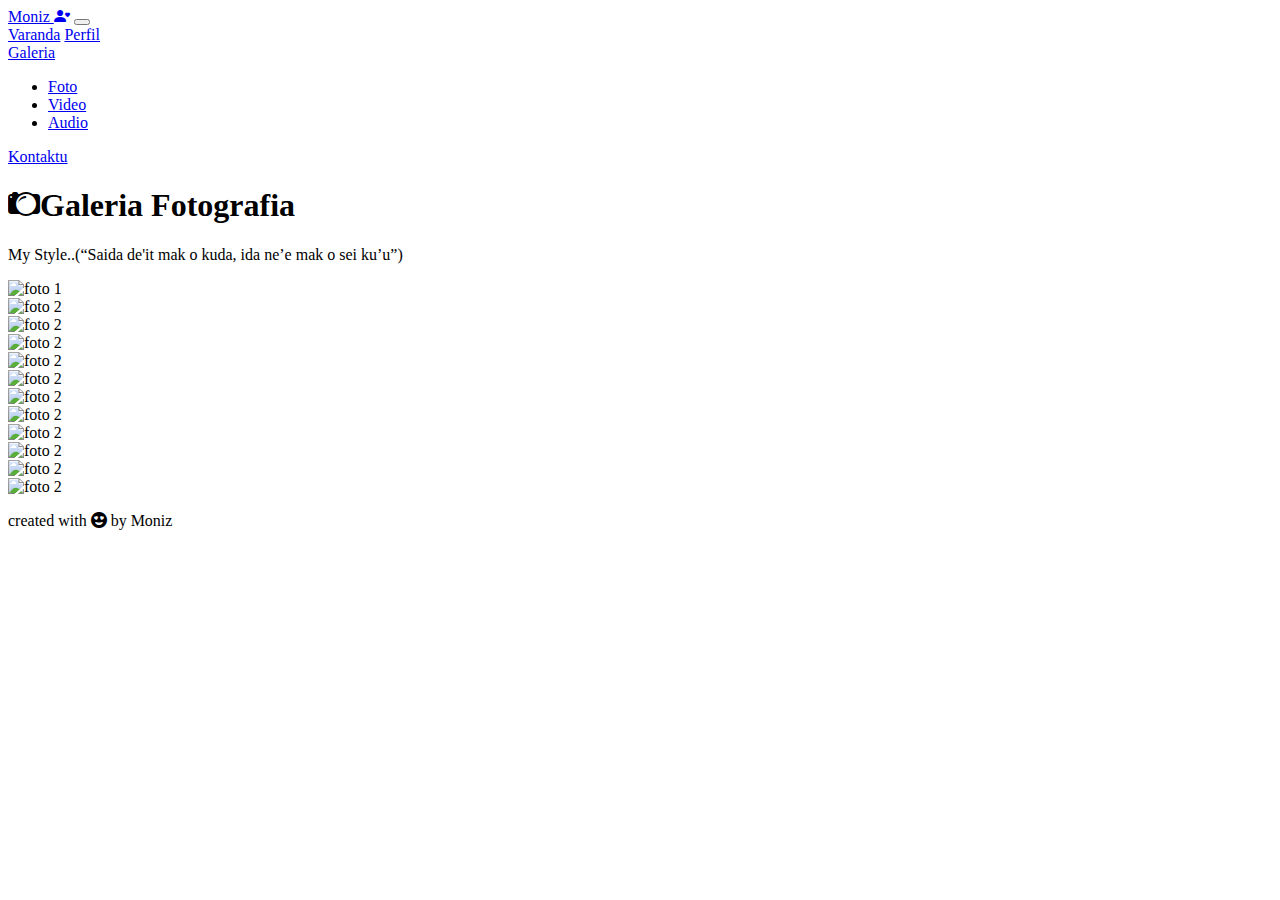
==== galeriafoto.html @ 02fe8c86 "Add files via upload" ====
<!doctype html>
<html lang="en">
  <head>
    <!-- Required meta tags -->
    <meta charset="utf-8">
    <meta name="viewport" content="width=device-width, initial-scale=1">

    <!-- Bootstrap CSS -->
    <link href="https://cdn.jsdelivr.net/npm/bootstrap@5.0.2/dist/css/bootstrap.min.css" 
    rel="stylesheet" 
    integrity="sha384-EVSTQN3/azprG1Anm3QDgpJLIm9Nao0Yz1ztcQTwFspd3yD65VohhpuuCOmLASjC" 
    crossorigin="anonymous">
    <link rel="stylesheet" 
    href="https://cdn.jsdelivr.net/npm/bootstrap-icons@1.9.0/font/bootstrap-icons.css">
    <!-- style css -->
    <link rel="stylesheet" type="text/css" href="stylegaleria.css">
    <title>Galeria foto</title>
  </head>
  <body>
    <!-- Butaun Navigasaun -->
    <nav class="navbar navbar-expand-lg navbar-dark bg-secondary">
      <div class="container-fluid">
        <a class="navbar-brand" href="#">Moniz <i class="bi bi-person-heart"></i></a>
        <button class="navbar-toggler" type="button" data-bs-toggle="collapse" data-bs-target="#navbarNavAltMarkup" aria-controls="navbarNavAltMarkup" aria-expanded="false" aria-label="Toggle navigation">
          <span class="navbar-toggler-icon"></span>
        </button>
        <div class="collapse navbar-collapse" id="navbarNavAltMarkup">
          <div class="navbar-nav ms-auto">
            <a class="nav-link " aria-current="page" href="index.html">Varanda</a>
            <a class="nav-link " href="perfil.html">Perfil</a>
            <li class="nav-item dropdown">
              <a class="nav-link active dropdown-toggle" href="#" id="navbarDarkDropdownMenuLink" 
              role="button" data-bs-toggle="dropdown" aria-expanded="false">
              Galeria
              </a>
              <ul class="dropdown-menu dropdown-menu-dark" aria-labelledby="navbarDarkDropdownMenuLink">
                <li><a class="dropdown-item" href="galeriafoto.html">Foto</a></li>
                <li><a class="dropdown-item" href="video.html">Video</a></li>
                <li><a class="dropdown-item" href="audio.html">Audio</a></li>
              </ul>
            </li>
            <a class="nav-link" href="kontaktu.html">Kontaktu</a>
    </div>
    </div>
    </div>
    </nav>
 <!-- Butaun Navigasaun taka -->

 <!-- Jumbotron galeria fotografia -->
 
 <div class="container">
     <div class="jumbotron  text-white">
        <h1><i class="bi bi-camera2"></i>Galeria Fotografia</h1>
        <nav class="navbar navbar-expand-lg navbar-dark bg-white"></nav>
        <p>My Style..(“Saida de'it mak o kuda, ida ne’e mak o sei ku’u”)</p>
     </div>
 </div>
<!-- Fotografia -->
<section id="fotografia">
    <div class="container">
        <div class="row justify-content-evently">
            <div class="col-md-3 mb-3">
                <img src="foto/fokus.JPG" alt="foto 1" class="img-thumbnail"/>
            </div>
            <div class="col-md-3 mb-3">
                <img src="foto/baucau.jpg" alt="foto 2" class="img-thumbnail"/>
            </div>
            <div class="col-md-3 mb-3">
                <img src="foto/kotuk.jpg" alt="foto 2" class="img-thumbnail"/>
            </div>
            <div class="col-md-3 mb-3">
                <img src="foto/music.jpg" alt="foto 2" class="img-thumbnail"/>
            </div>
            <div class="col-md-3 mb-3">
                <img src="foto/triplex.JPG" alt="foto 2" class="img-thumbnail"/>
            </div>
            <div class="col-md-3 mb-3">
                <img src="foto/bidau.jpg" alt="foto 2" class="img-thumbnail"/>
            </div>
            <div class="col-md-3 mb-3">
                <img src="foto/f3.jpg" alt="foto 2" class="img-thumbnail"/>
            </div>
            <div class="col-md-3">
                <img src="foto/che.jpg" alt="foto 2" class="img-thumbnail"/>
            </div>
            <div class="col-md-3 mb-3">
                <img src="foto/itamputih~2.jpg" alt="foto 2" class="img-thumbnail"/>
            </div>
            <div class="col-md-3 mb-3">
                <img src="foto/cr.JPG" alt="foto 2" class="img-thumbnail"/>
            </div>
            <div class="col-md-3 mb-3">
                <img src="foto/bcr.jpg" alt="foto 2" class="img-thumbnail"/>
            </div>
            <div class="col-md-3 mb-3">
                <img src="foto/hkma.jpg" alt="foto 2" class="img-thumbnail"/>
            </div>
        </div>
    </div>
</section>
  <!-- Jumbotron galeria fotografia taka -->
 
 
<!-- Footer -->
<footer>
  <p>created with <i class="bi bi-emoji-heart-eyes-fill"></i> by Moniz</p>
</footer>
<!-- Footer Taka -->
     <script src="https://cdn.jsdelivr.net/npm/bootstrap@5.0.2/dist/js/bootstrap.bundle.min.js" integrity="sha384-MrcW6ZMFYlzcLA8Nl+NtUVF0sA7MsXsP1UyJoMp4YLEuNSfAP+JcXn/tWtIaxVXM" crossorigin="anonymous"></script>

  </body>
</html>
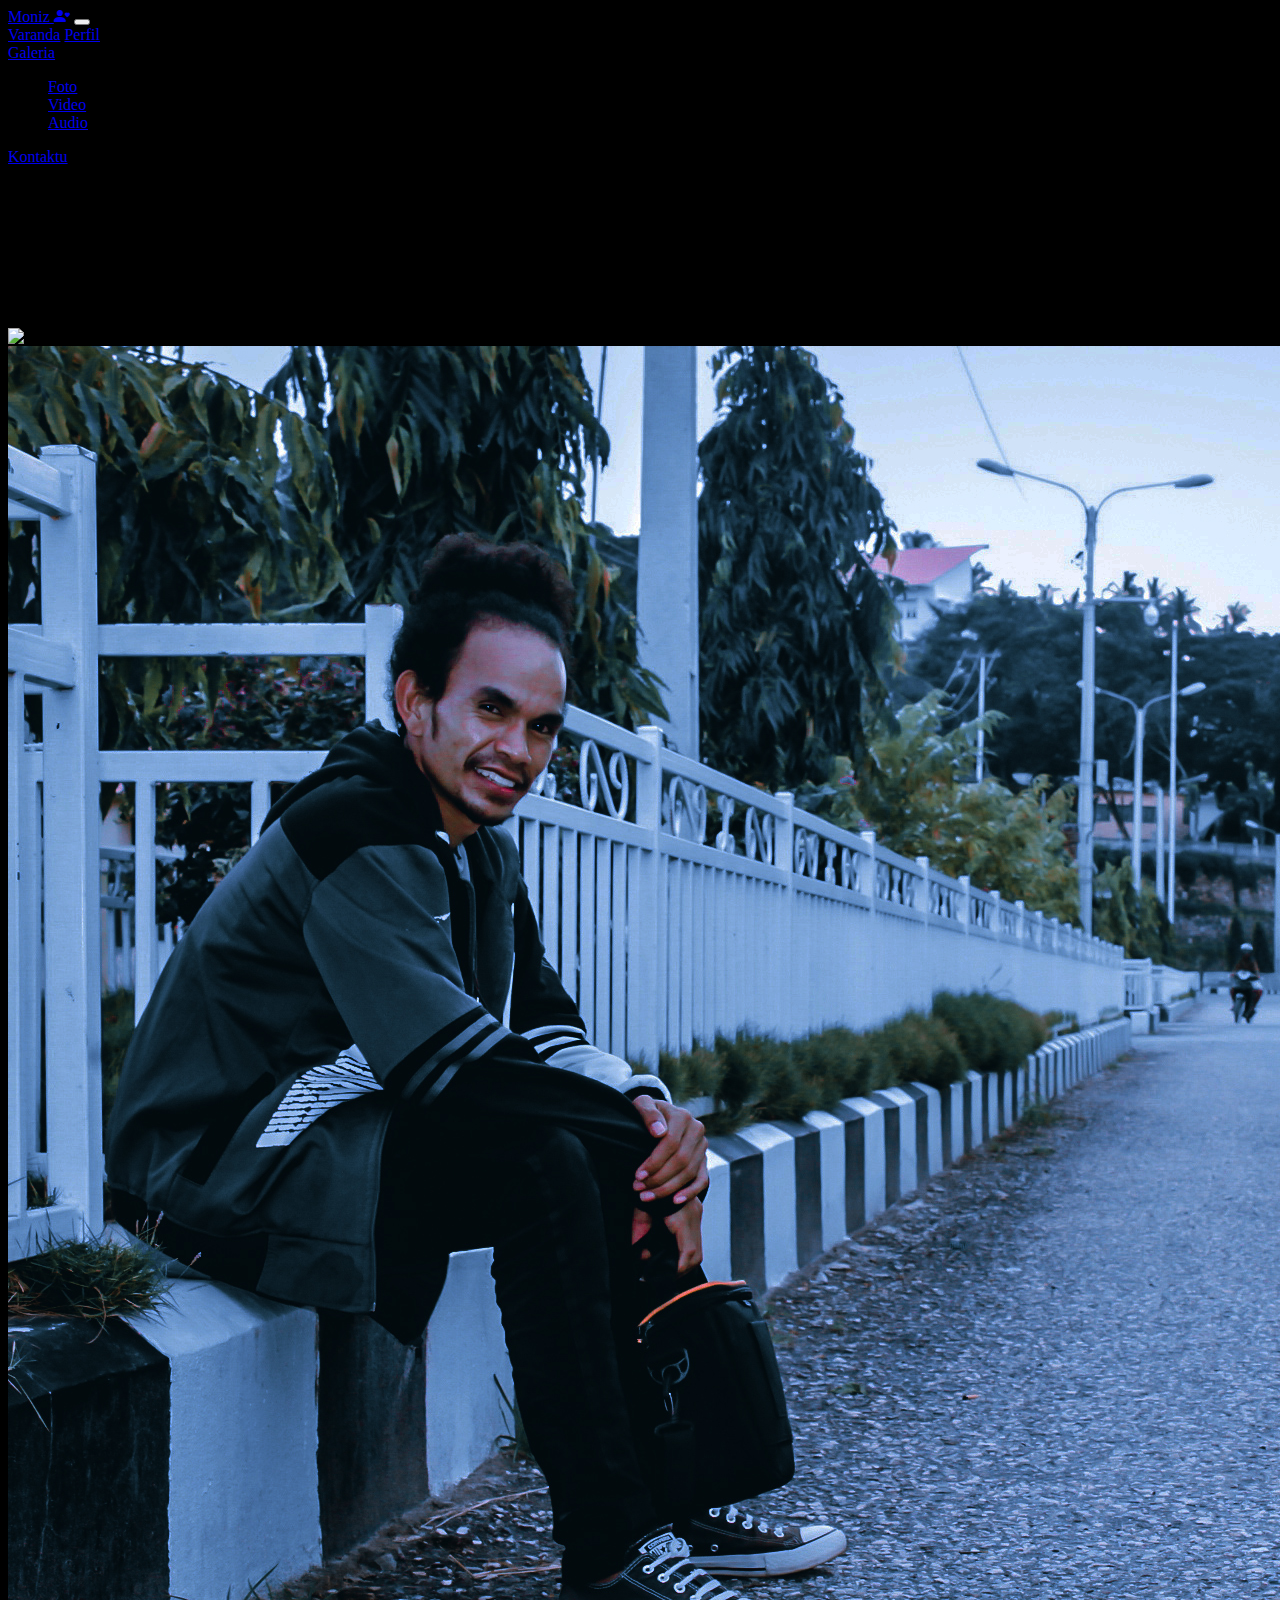
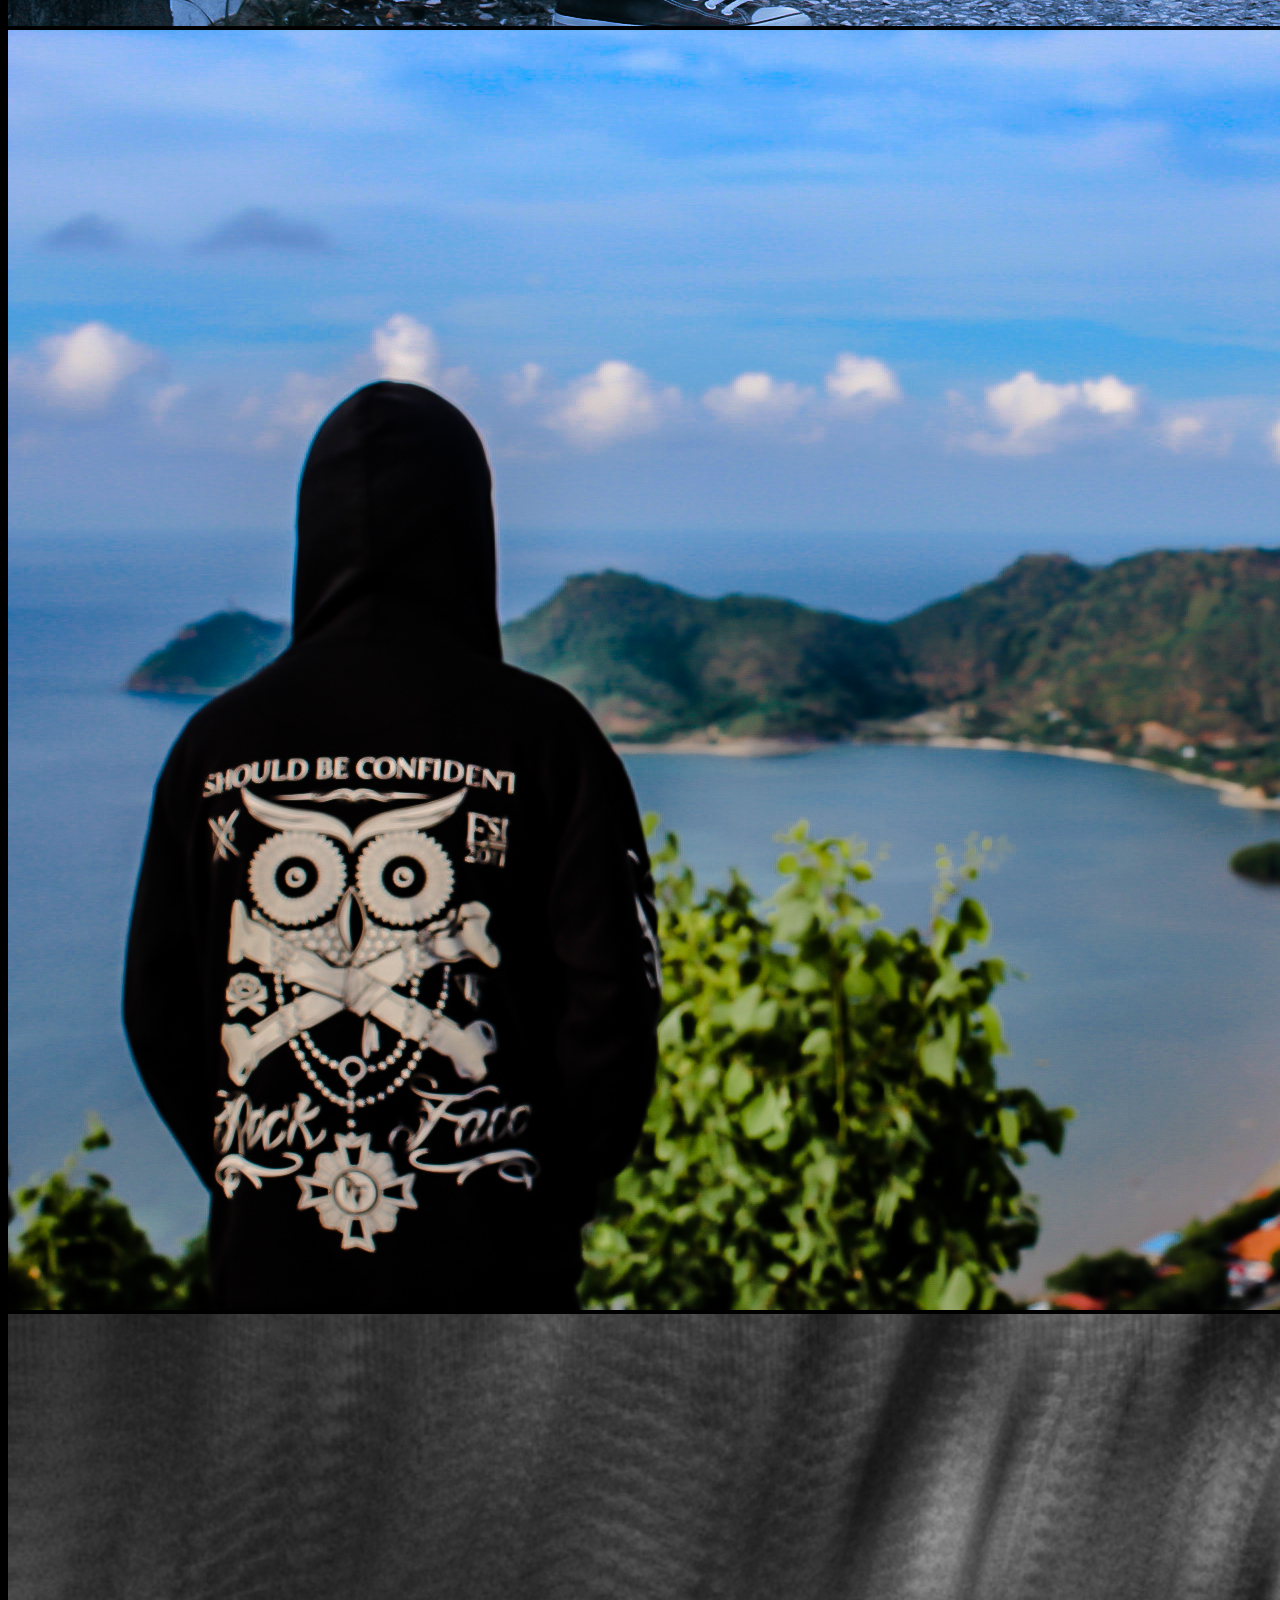
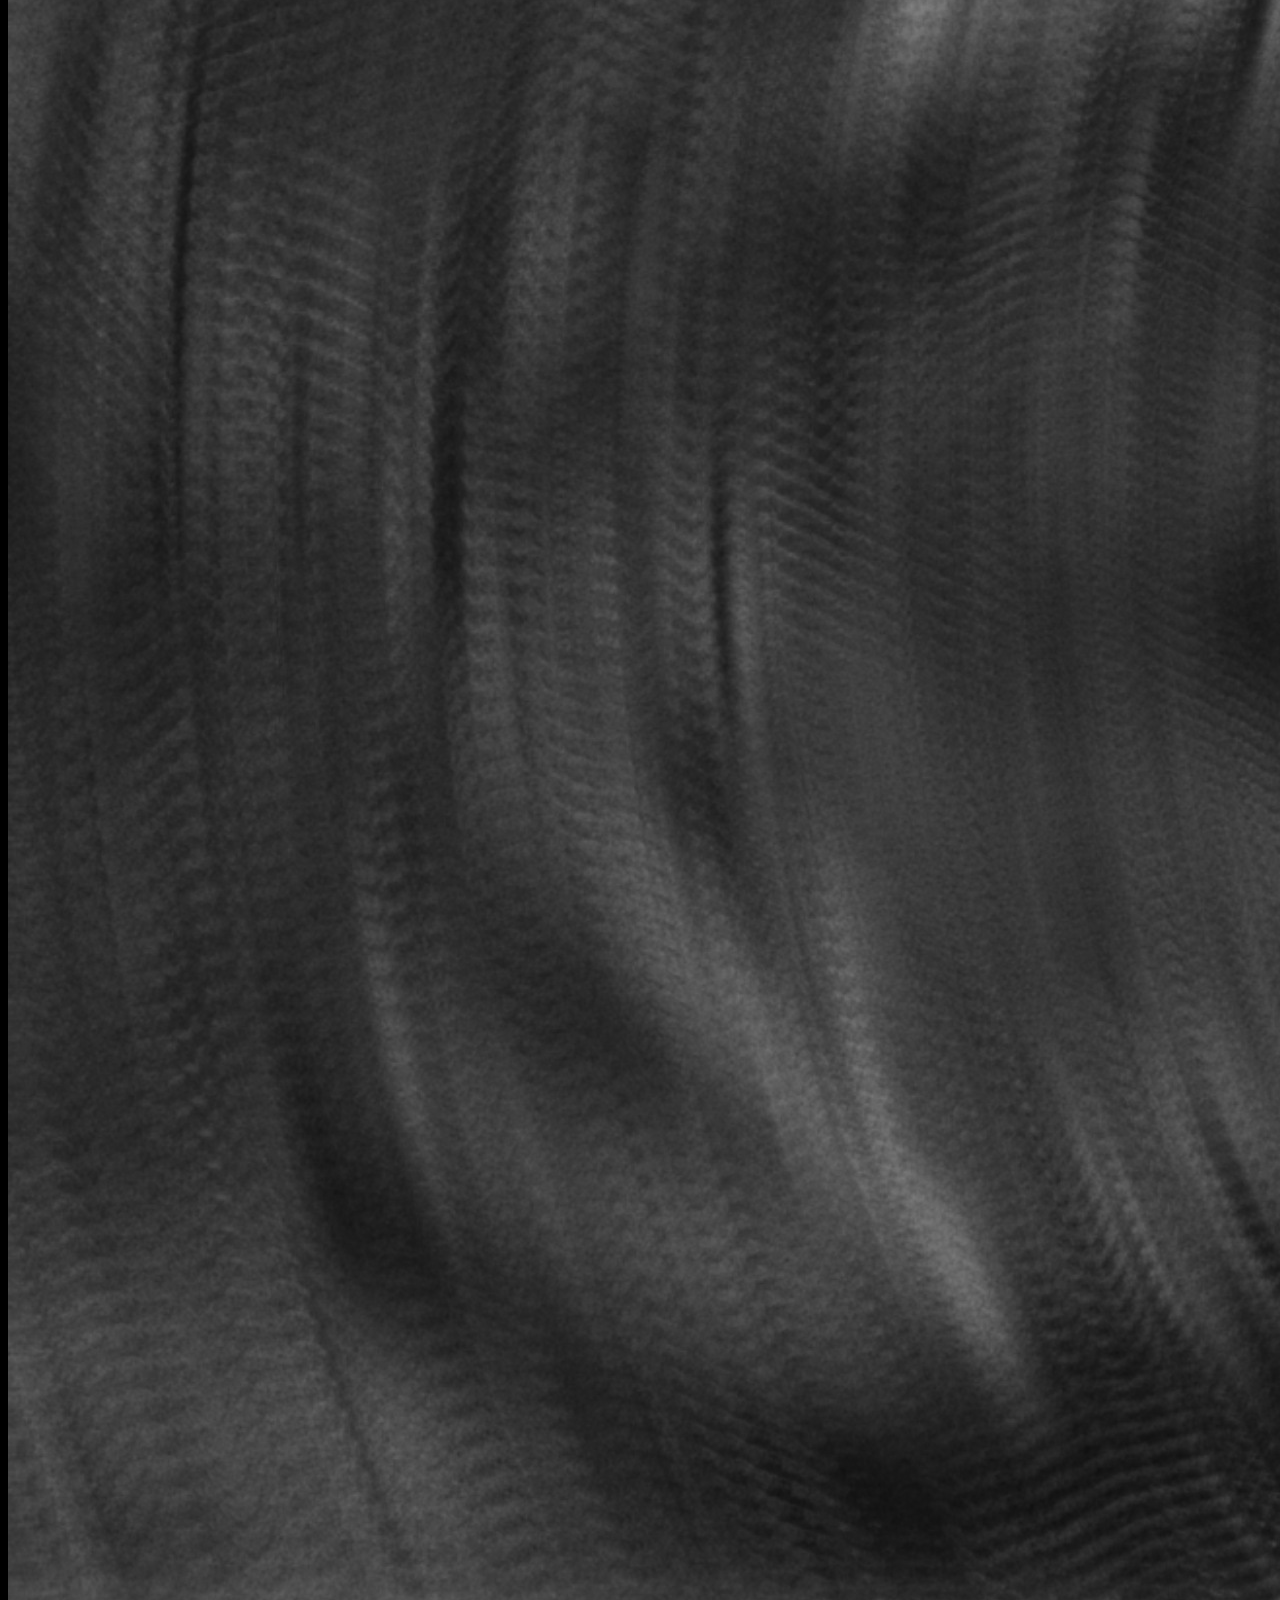
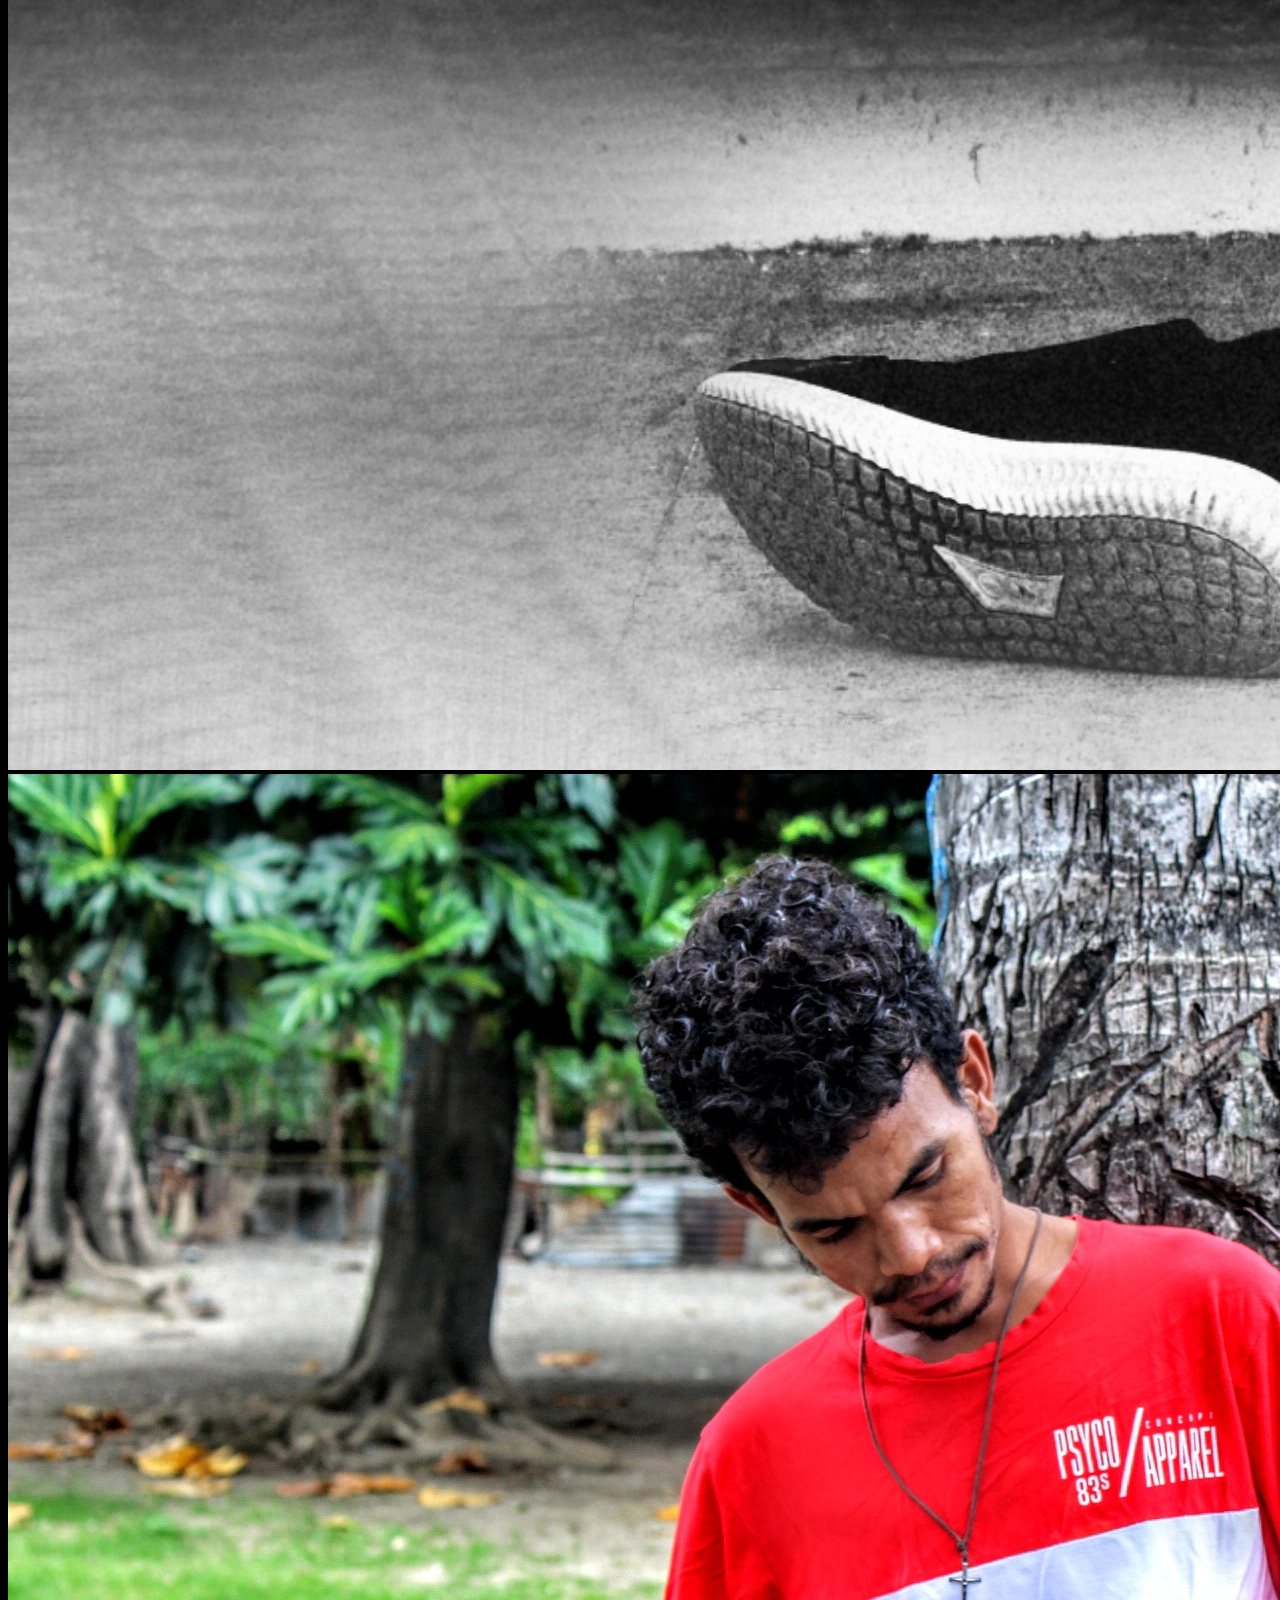
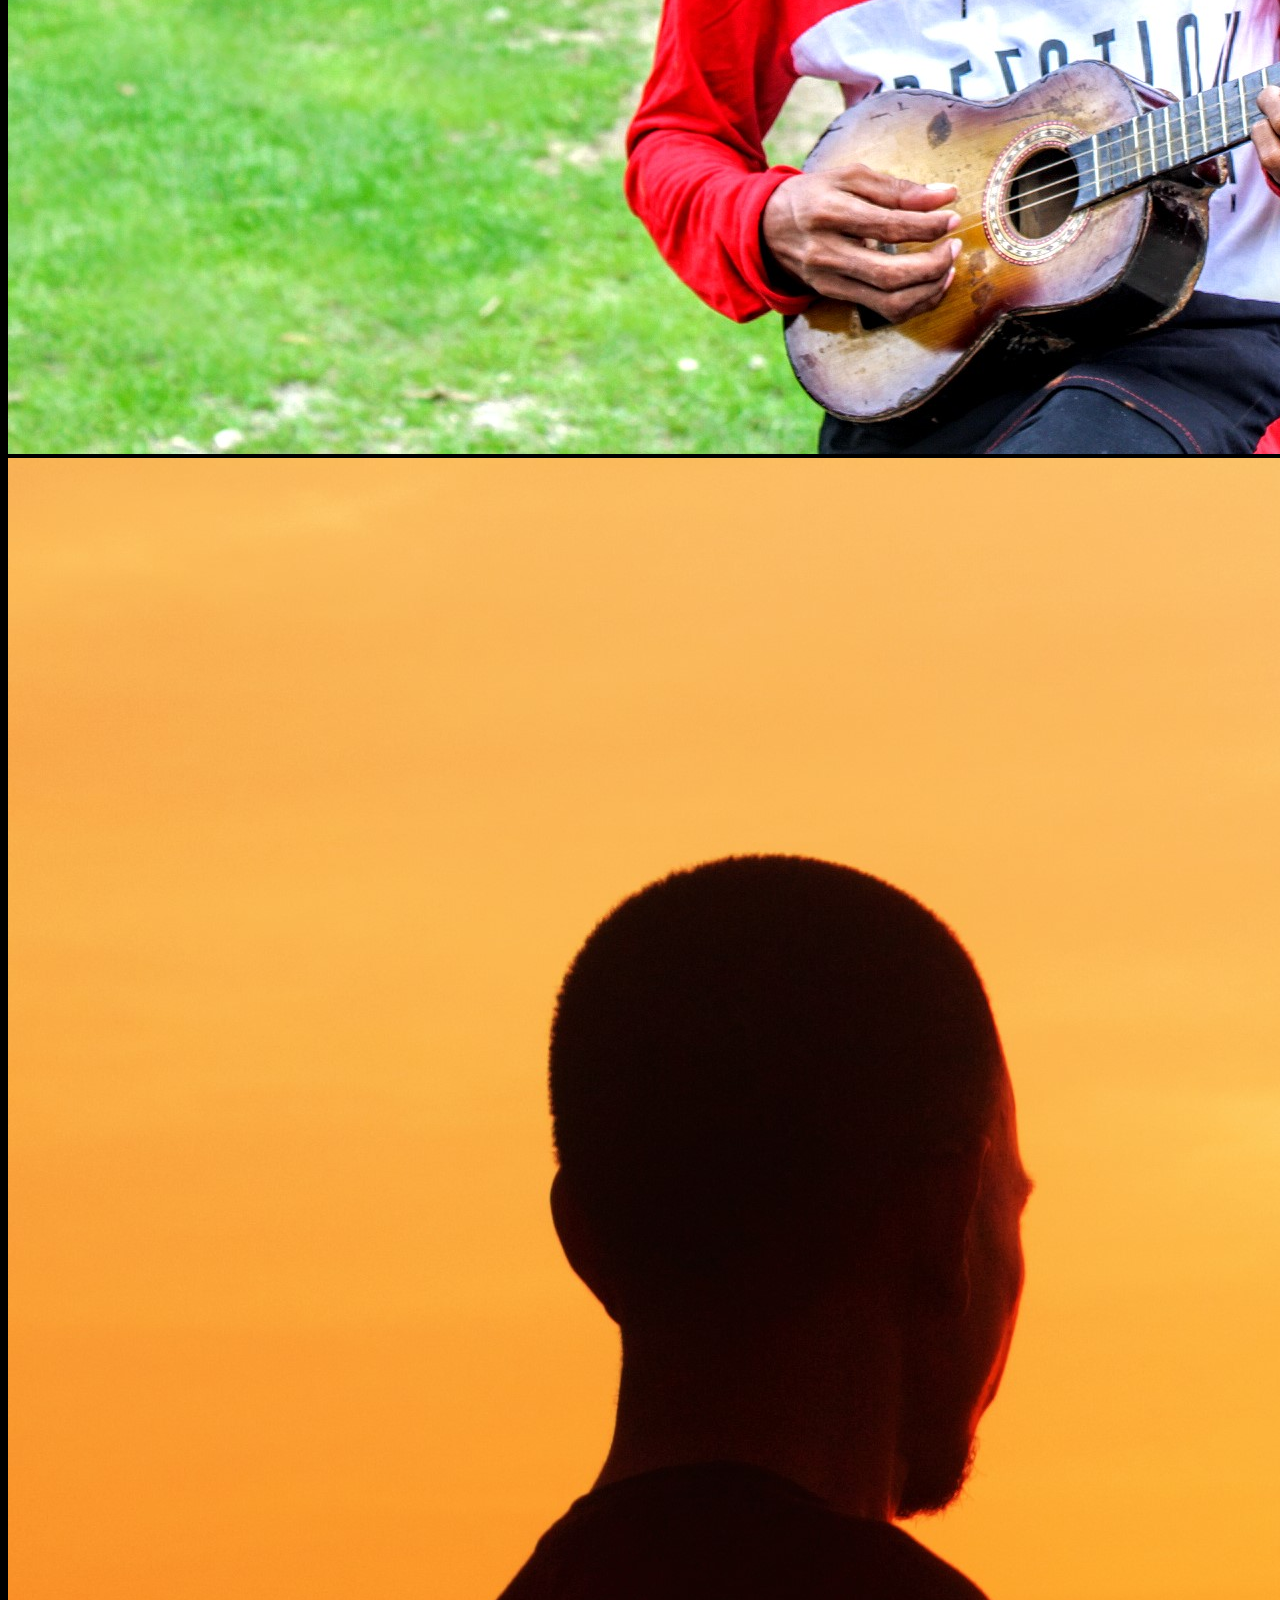
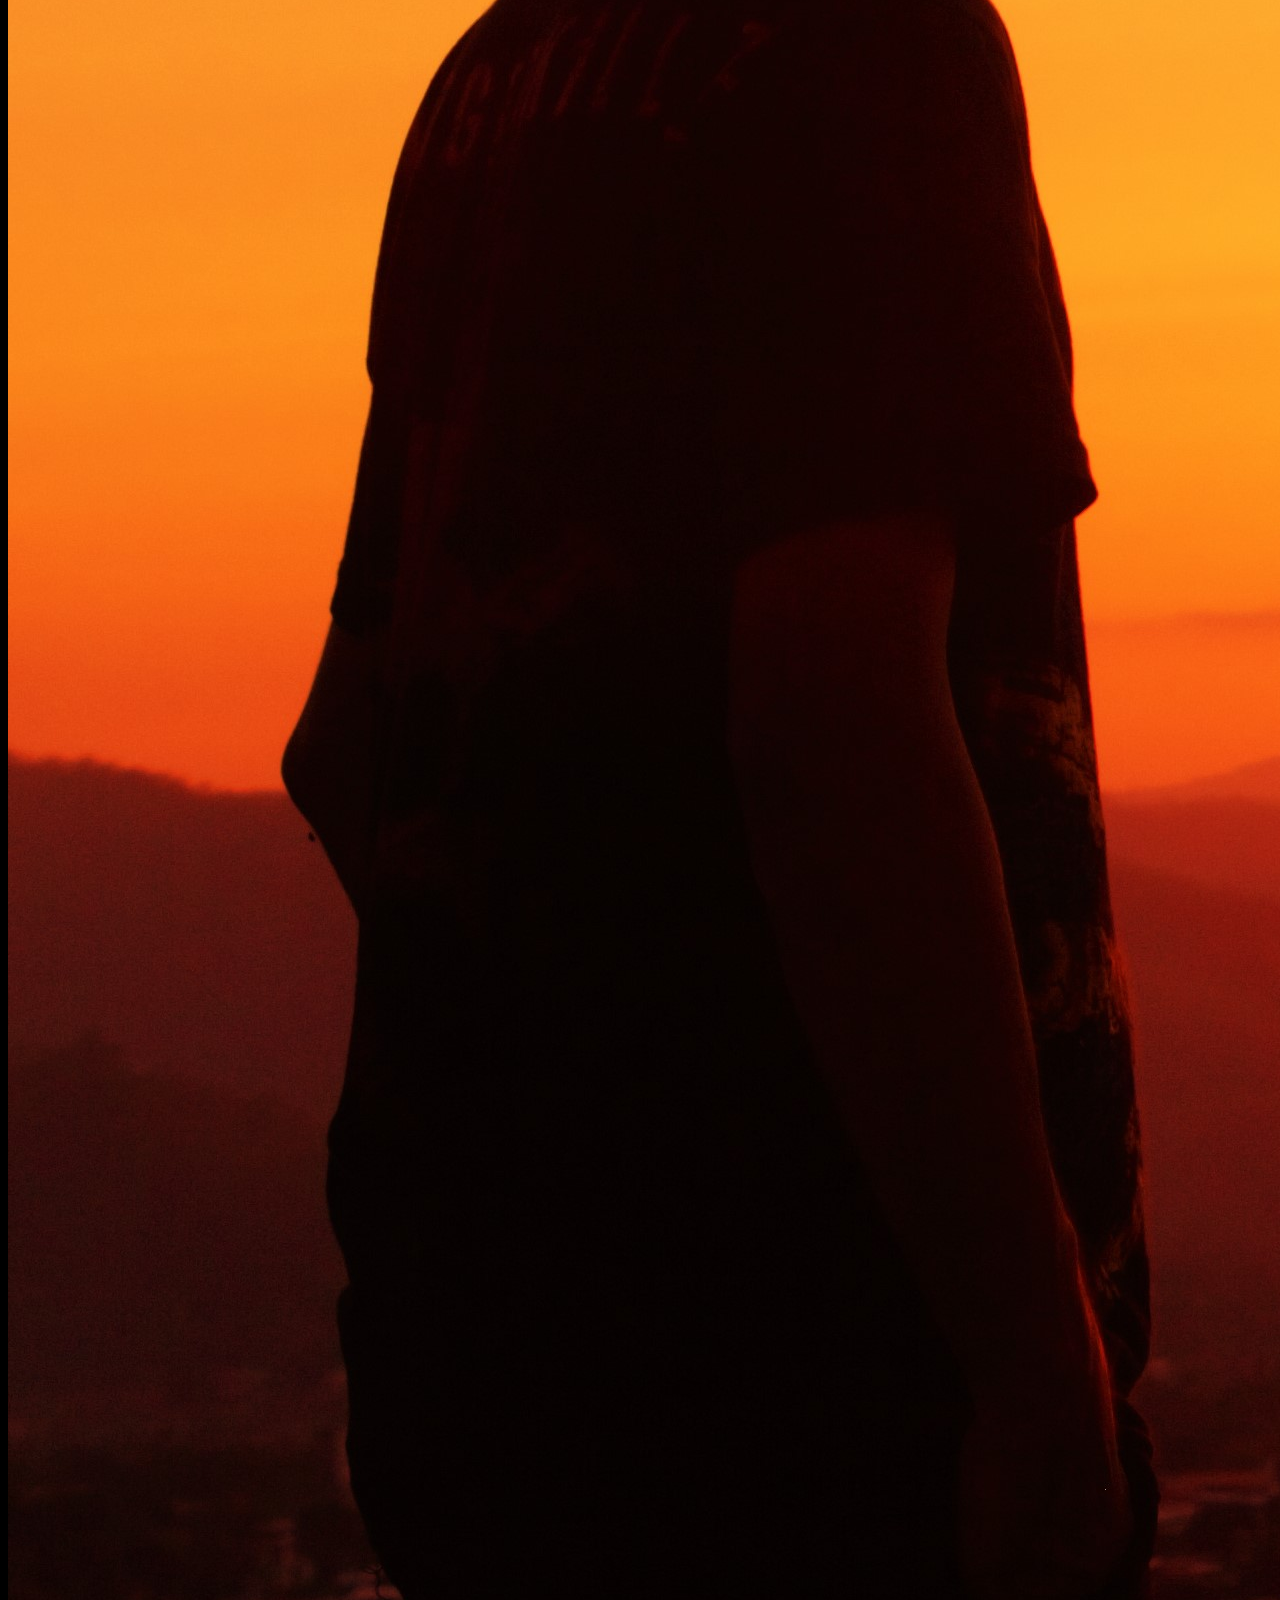
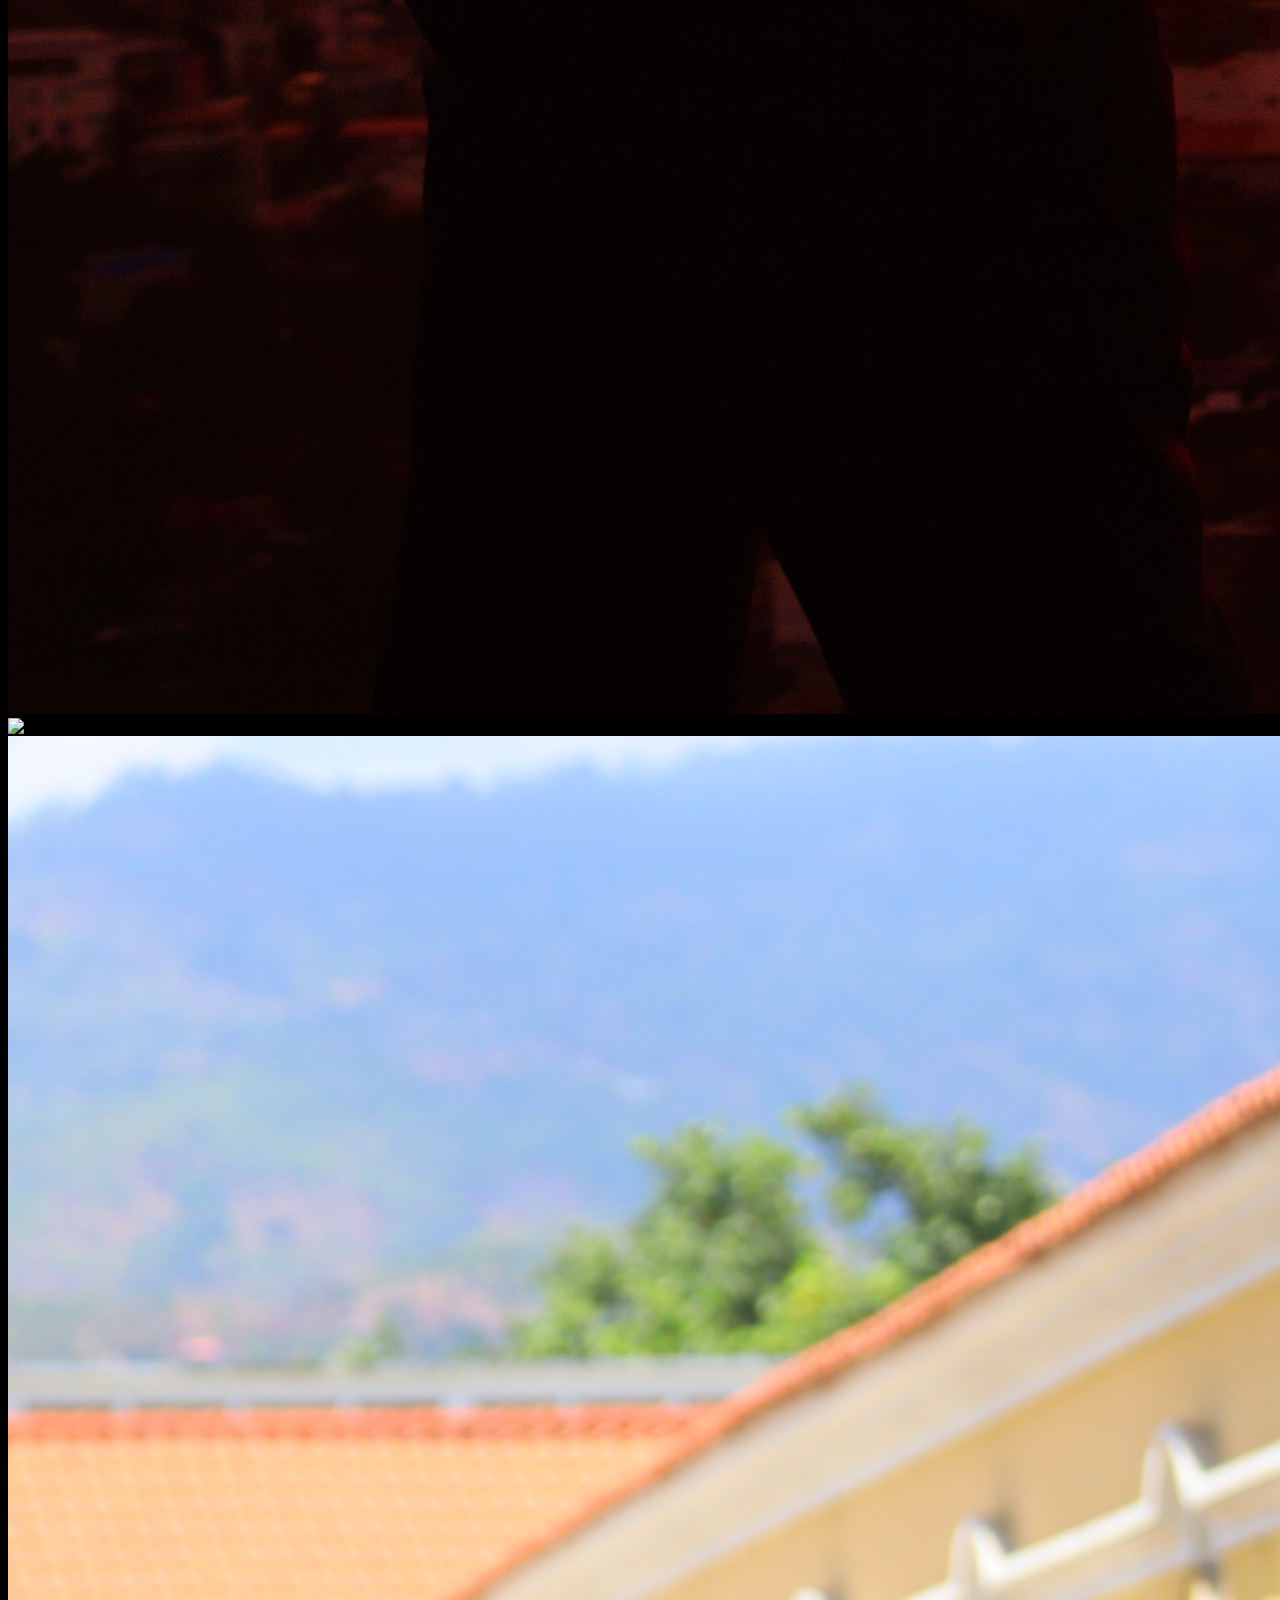
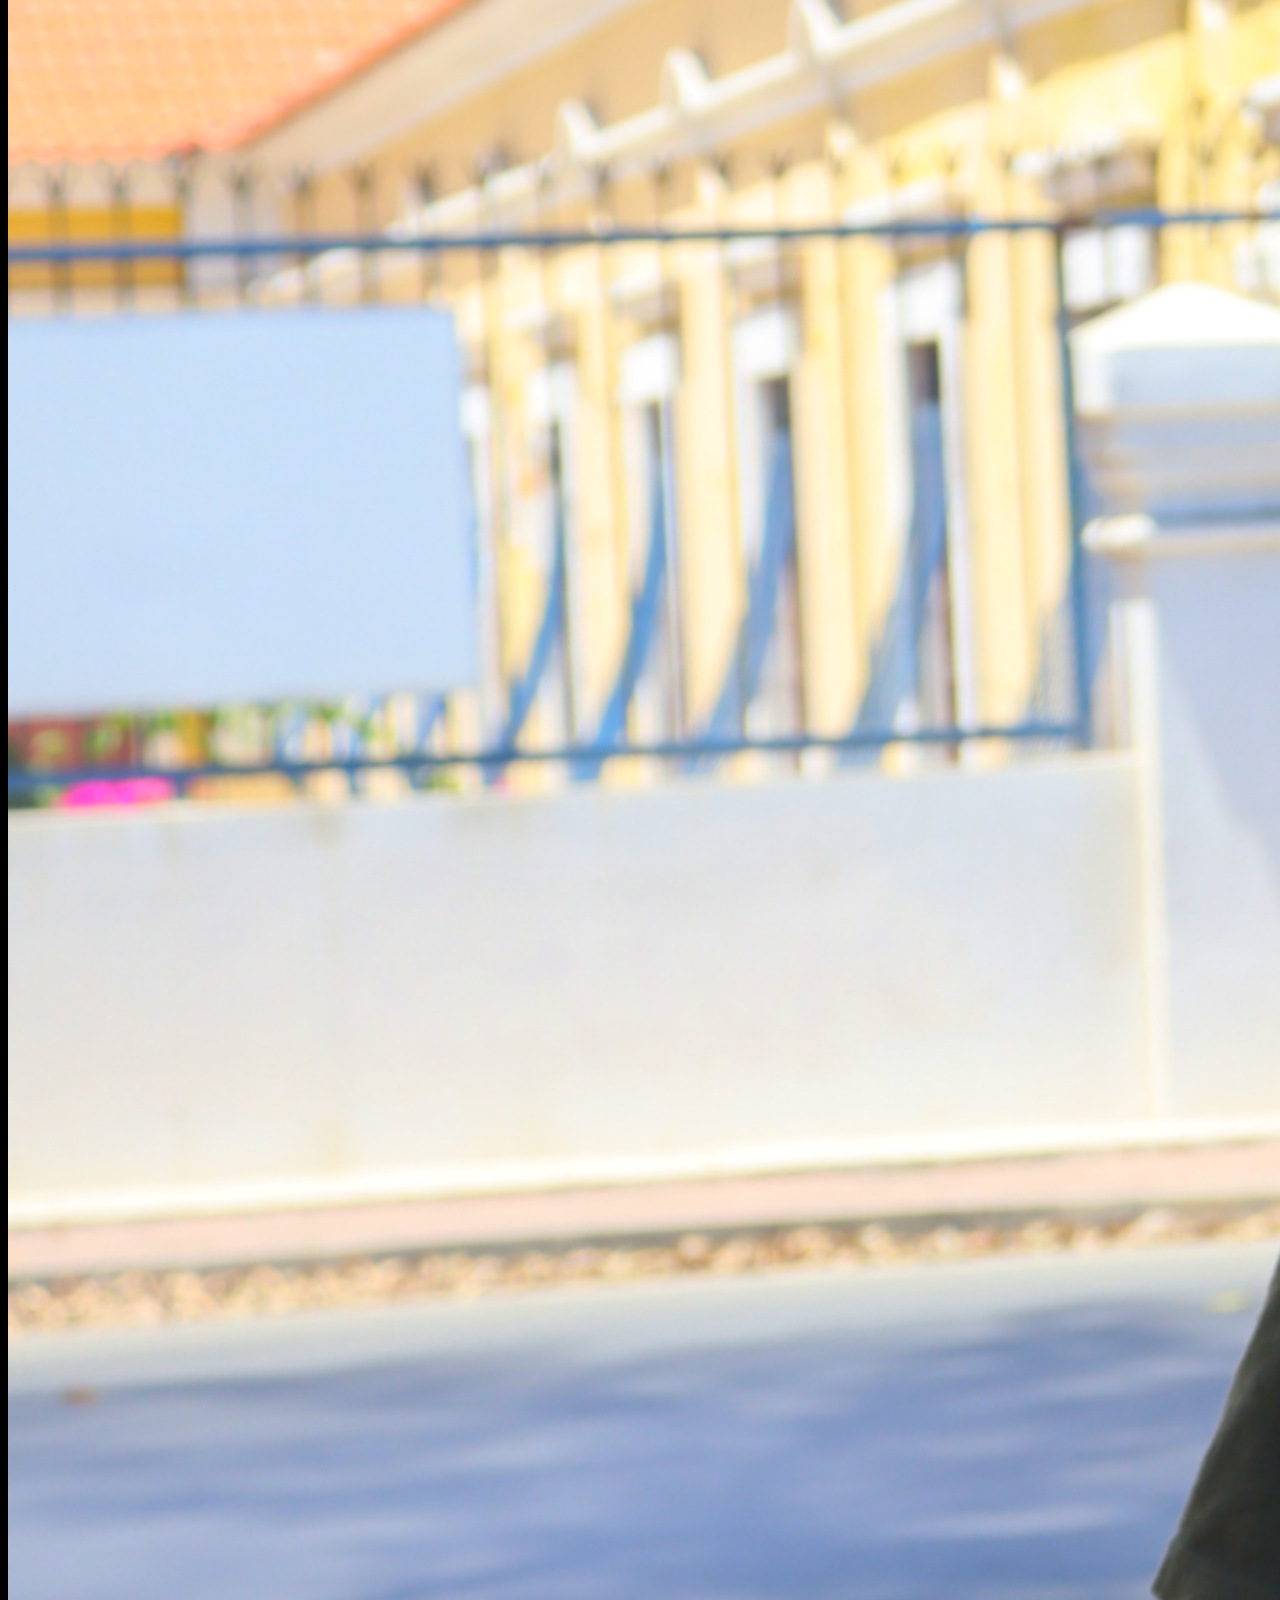
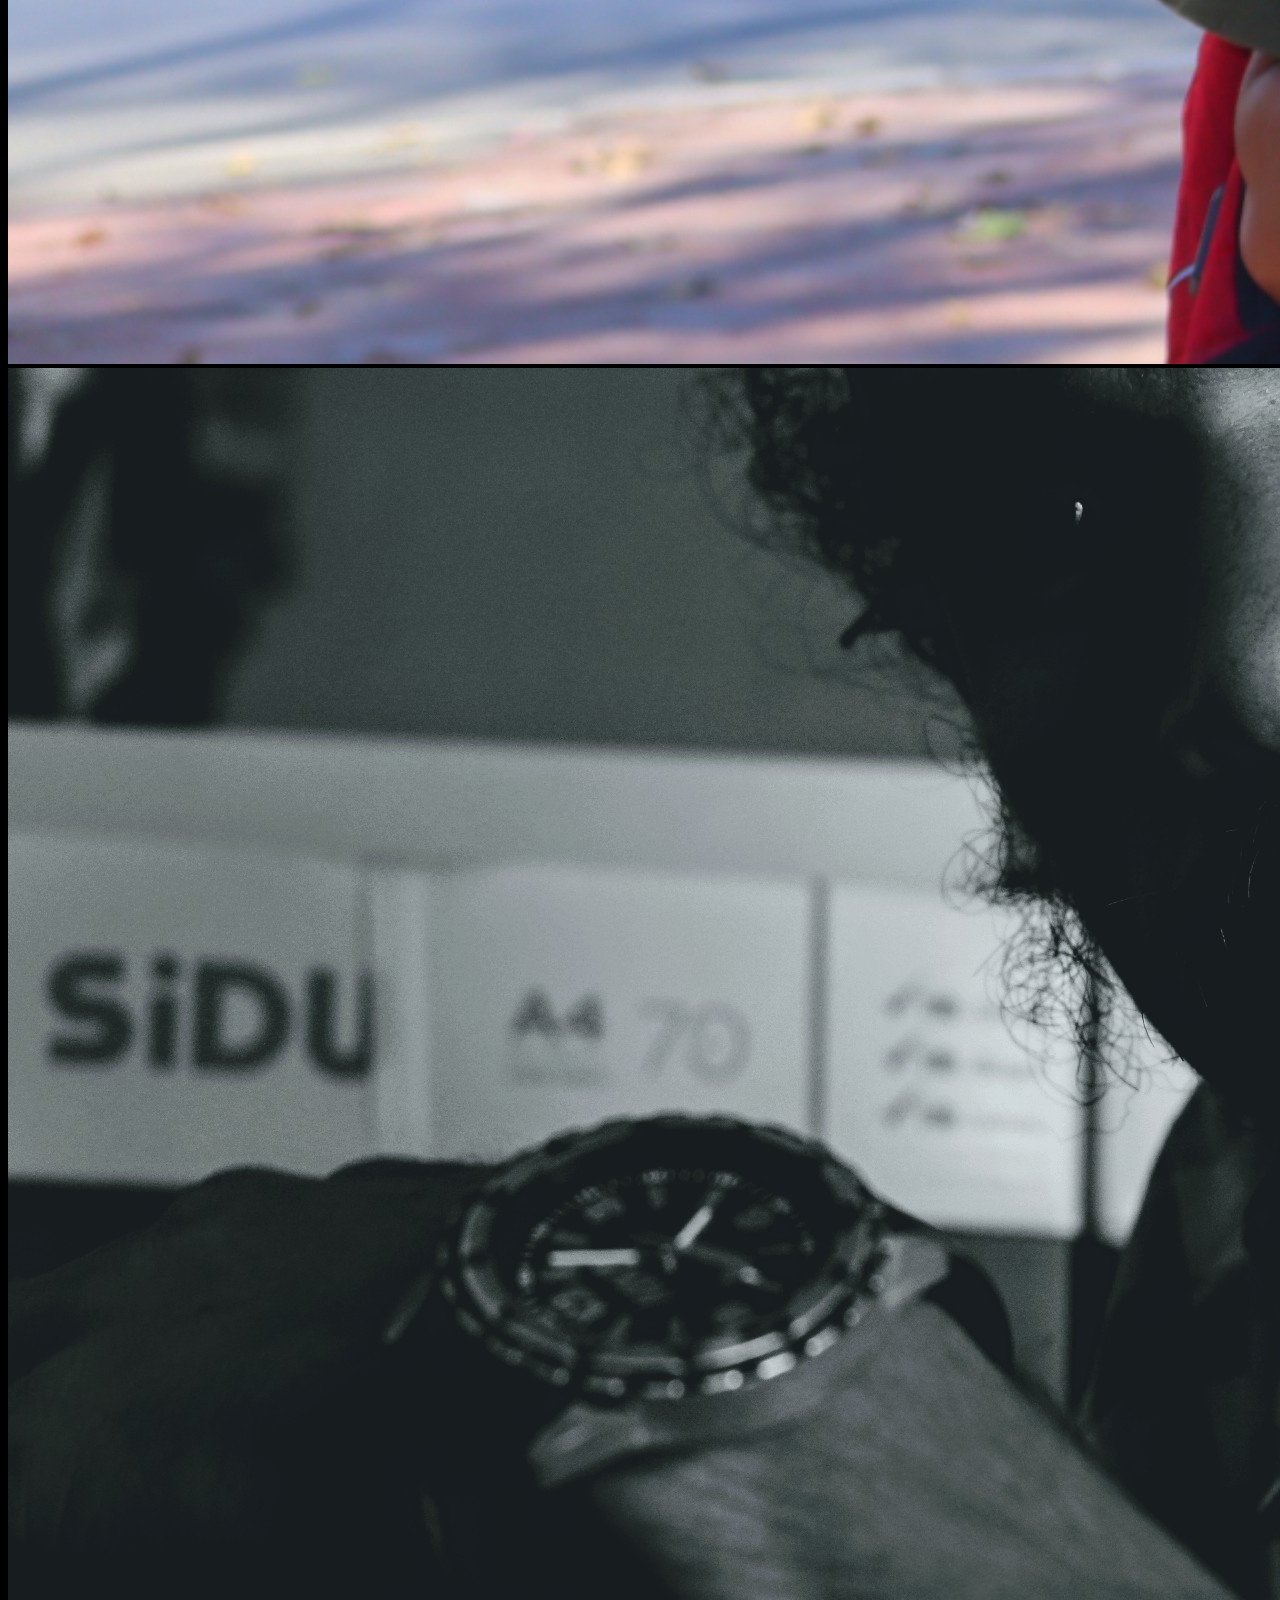
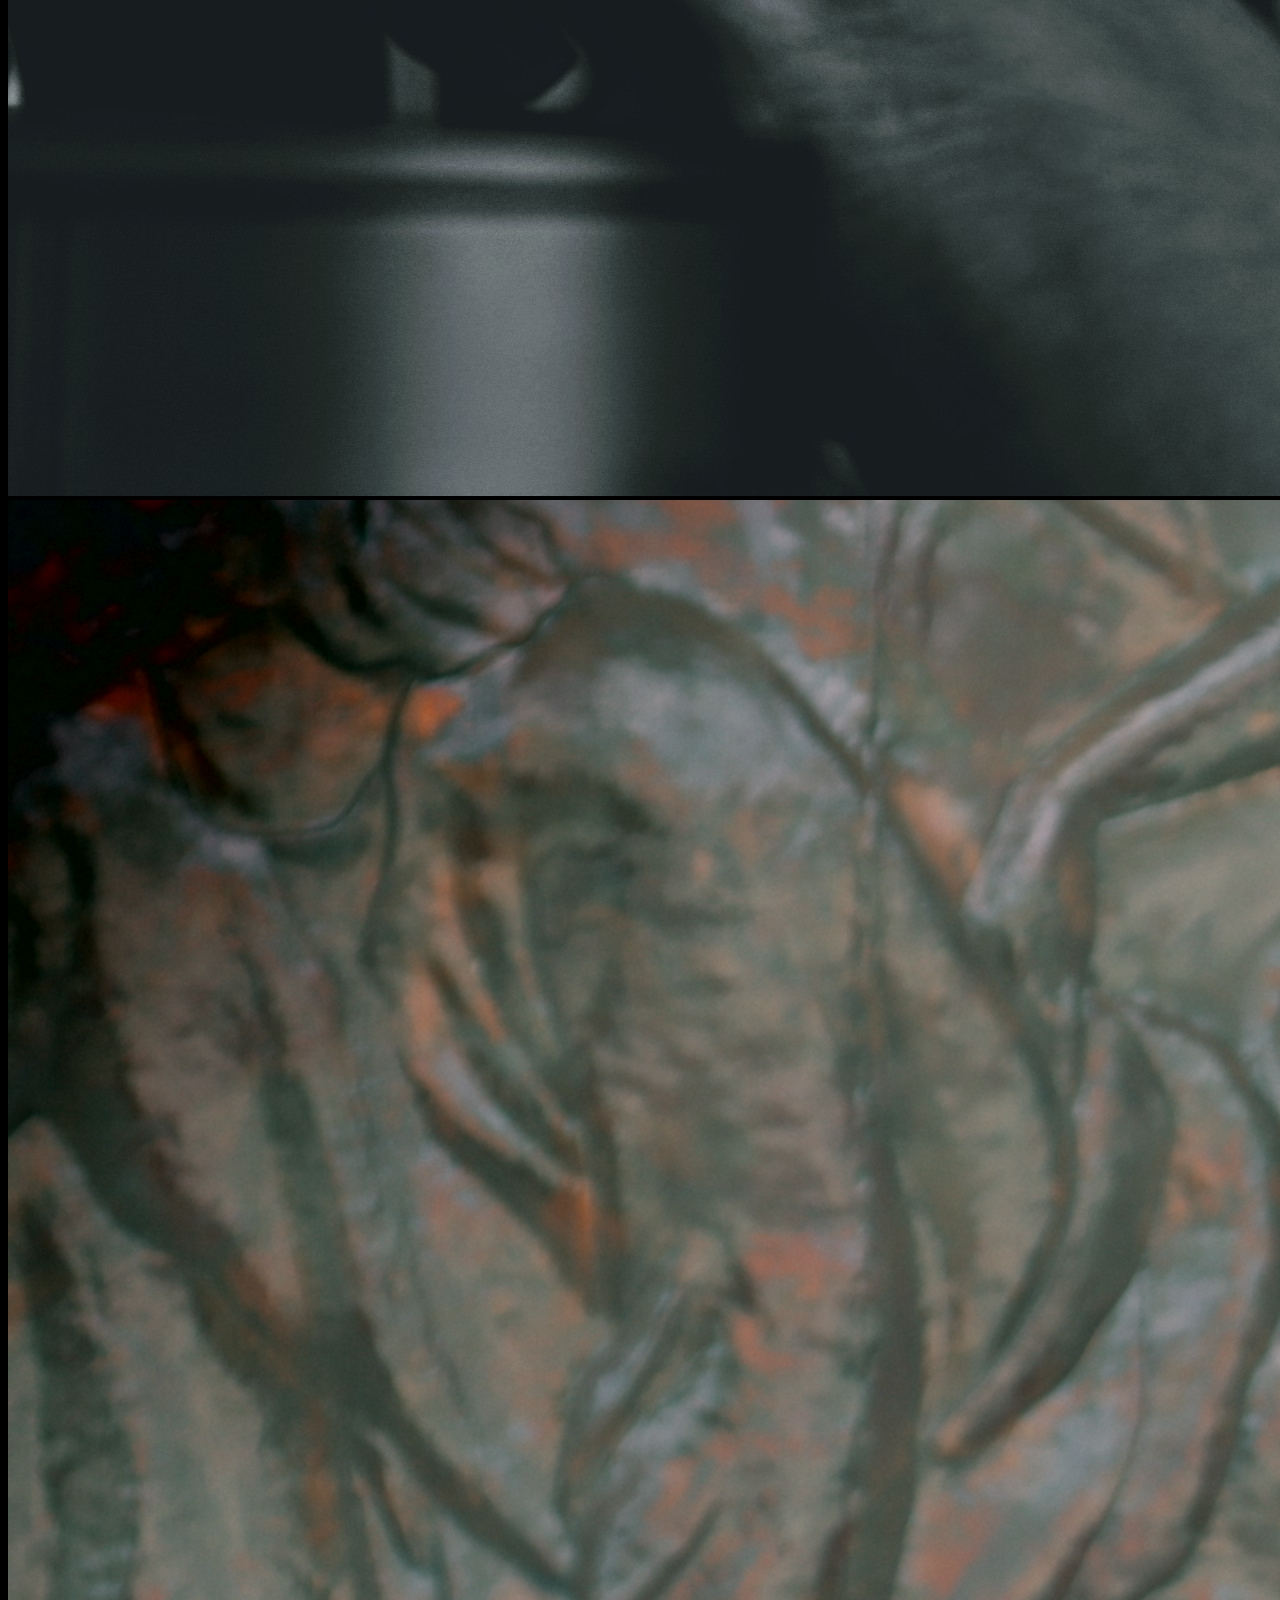
==== commit c54342d4: "Add files via upload" ====
--- a/galeriafoto.html
+++ b/galeriafoto.html
@@ -18,7 +18,7 @@
   </head>
   <body>
     <!-- Butaun Navigasaun -->
-    <nav class="navbar navbar-expand-lg navbar-dark bg-secondary">
+    <nav class="navbar navbar-expand-lg navbar-dark bg-secondary fixed-top">
       <div class="container-fluid">
         <a class="navbar-brand" href="#">Moniz <i class="bi bi-person-heart"></i></a>
         <button class="navbar-toggler" type="button" data-bs-toggle="collapse" data-bs-target="#navbarNavAltMarkup" aria-controls="navbarNavAltMarkup" aria-expanded="false" aria-label="Toggle navigation">
--- a/stylegaleria.css
+++ b/stylegaleria.css
@@ -0,0 +1,21 @@
+body{
+    background-color: black;
+    
+    
+}
+
+footer {
+    text-align: center;
+    background-color: #f5f5f5;
+    padding-bottom: 2rem;
+}
+.jumbotron {
+    background: black;
+    background-size: cover;
+    padding-top: 3rem;
+    
+}
+#fotografia img:hover {
+box-shadow: 4px 5px 5px 4px;
+border-radius: 30px;
+}